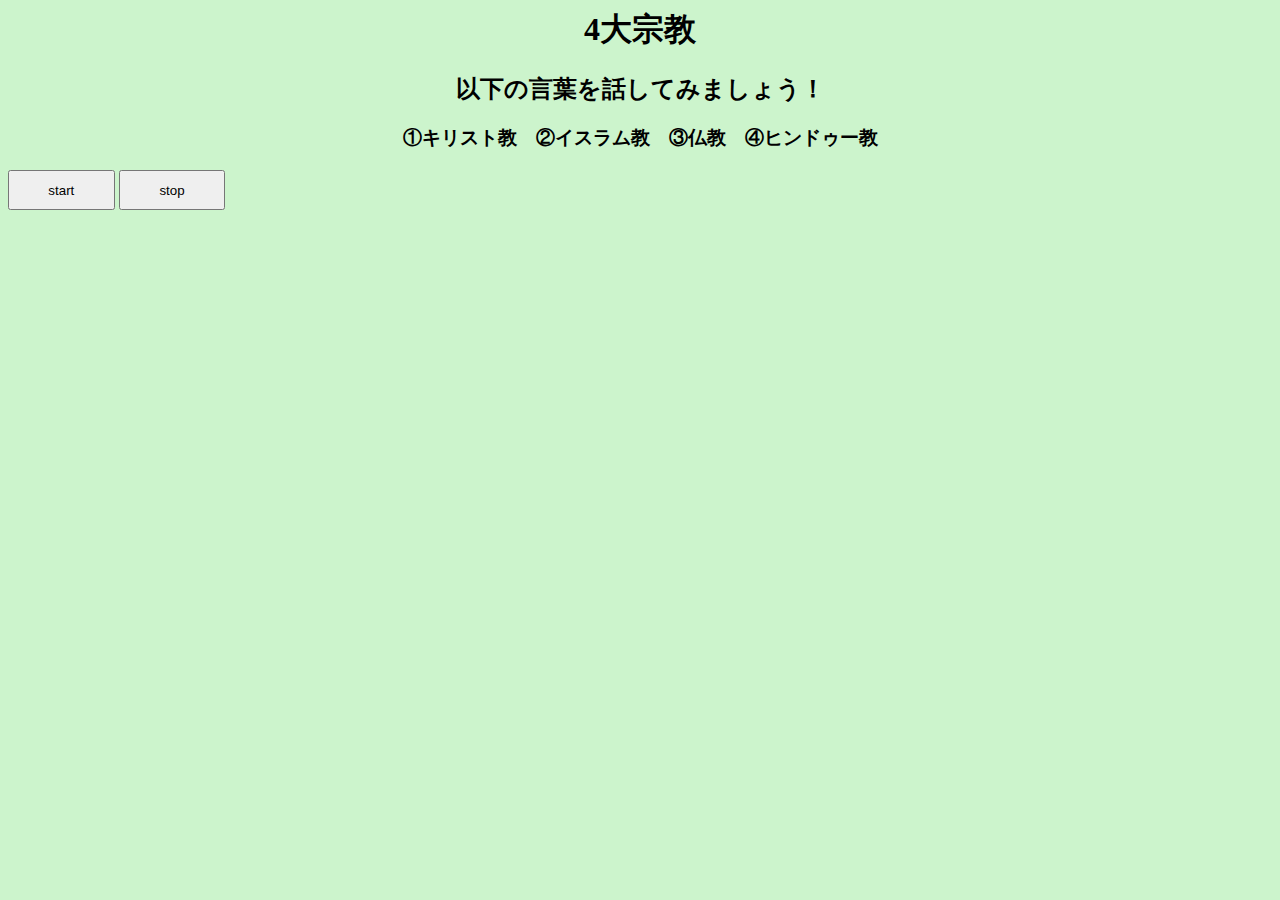
==== onsei_new.html @ 68b127dc "Add files via upload" ====
<html lang="ja">
<head>
<meta name="viewport" content="width=device-width, initial-scale=1">
<meta http-equiv="Content-Type" content="text/html; charset=utf-8">
<meta http-equiv="Content-Style-Type" content="text/css">
<meta http-equiv="Content-Script-Type" content="text/javascript">
<link rel="stylesheet" href="onsei_new.css">
<title>Spoken Dialog by Javascript</title>
</head>
<body>

<h1>4大宗教</h1>

<h2>以下の言葉を話してみましょう！</h2>
<h3>①キリスト教　②イスラム教　③仏教　④ヒンドゥー教</h3>

<p>
<button id="startButton">start</button>
<button id="stopButton">stop</button>
</p>

<p>
<div id="resultOutput"></div>
</p>

<script>
// 応答の定義（ハッシュ）    
var response = {
    "キリスト教": ["キリスト教についてのウィキペディアのページを表示します", "https://ja.wikipedia.org/wiki/%E3%82%AD%E3%83%AA%E3%82%B9%E3%83%88%E6%95%99"],
    "イスラム教": ["イスラム教についてのウィキペディアのページを表示します", "https://ja.wikipedia.org/wiki/%E3%82%A4%E3%82%B9%E3%83%A9%E3%83%A0%E6%95%99"],
    "仏教": ["仏教についてのウィキペディアのページを表示します", "https://ja.wikipedia.org/wiki/%E4%BB%8F%E6%95%99"],
    "ヒンドゥー教": ["ヒンドゥー教についてのウィキペディアのページを表示します", "https://ja.wikipedia.org/wiki/%E3%83%92%E3%83%B3%E3%83%89%E3%82%A5%E3%83%BC%E6%95%99"],
};

const startButton = document.querySelector('#startButton'); // 開始ボタン
const stopButton = document.querySelector('#stopButton'); // 停止ボタン
const resultOutput = document.querySelector('#resultOutput'); // 結果出力エリア

if (!'SpeechSynthesisUtterance' in window) {
    alert("あなたのブラウザはSpeech Synthesis APIに未対応です。");
}
const tts = new SpeechSynthesisUtterance(); // TTSインスタンスを生成
//tts.text = textForm.value; // テキストを設定
tts.lang = "ja-JP"; // 言語(日本語)、英語の場合はen-US
tts.rate = 1.0; // 速度
tts.pitch = 1.0; // 声の高さ
tts.volume = 1.0; // 音量

SpeechRecognition = webkitSpeechRecognition || SpeechRecognition;
if (!'SpeechRecognition' in window) {
    alert("あなたのブラウザはSpeech Recognition APIに未対応です。");
}

const asr = new SpeechRecognition(); // ASRインスタンスを生成
asr.lang = "ja-JP"; // 言語（日本語）
asr.interimResults = true; // 途中結果出力をオン
asr.continuous = true; // 継続入力をオン

let output = ''; // 出力

// 認識結果が出力されたときのイベントハンドラ
asr.onresult = function(event){
    let transcript = event.results[event.resultIndex][0].transcript; // 結果文字列

    let output_not_final = '';
    if (event.results[event.resultIndex].isFinal) { // 結果が確定（Final）のとき
	    asr.abort(); // 音声認識を停止
	    let ret = response[transcript];

        let answer;
        let webpage;
        
        if(typeof ret == 'undefined'){
	        answer = "ごめんなさい。わかりません。";
    	}else{
            answer = ret[0];
            webpage = ret[1];
        }

        output += transcript + ' => ' + answer + '<br>';

	    tts.text = answer;
	    // 再生が終了（end）ときのイベントハンドラ（終了したときに実行される）
	    tts.onend = function(event){
            if(typeof webpage != 'undefined'){
                location.href = webpage; // ページを移動
            }   
            asr.start(); // 音声認識を再開 
	    }

	    speechSynthesis.speak(tts); // 再生
    } else { // 結果がまだ未確定のとき
        output_not_final = '<span style="color:#ddd;">' + transcript + '</span>';
    }
    resultOutput.innerHTML = output + output_not_final;
}

// 開始ボタンのイベントハンドラ
startButton.addEventListener('click', function() {
    asr.start();
})

// 停止ボタンのイベントハンドラ
stopButton.addEventListener('click', function() {
    asr.abort();
    asr.stop();
})
</script>

</body>
</html>
---- onsei_new.css ----
body {
	background-image: url("001.png");
	background-repeat: no-repeat;
	background-position: center right;
	background-color: rgba(0, 200, 0, 0.2);
}

button {
  width: 8em;
  height:3em;
}

h1{
	text-align:center;
}

h2{
	text-align:center;
}

h3{
	text-align:center;
}
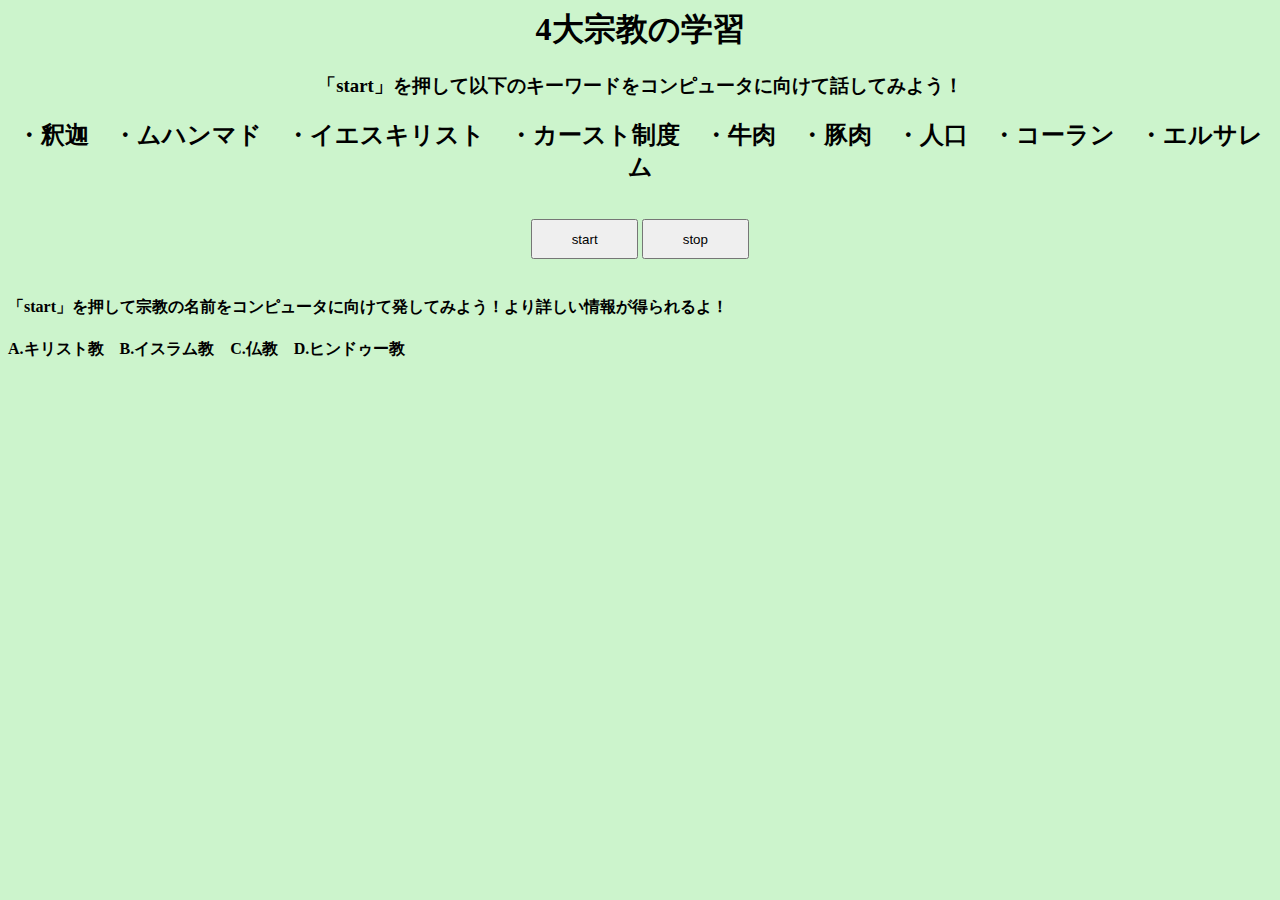
==== commit a2eed99b: "Update onsei_new.html" ====
--- a/onsei_new.html
+++ b/onsei_new.html
@@ -9,15 +9,28 @@
 </head>
 <body>
 
-<h1>4大宗教</h1>
+<h1>4大宗教の学習</h1>
 
-<h2>以下の言葉を話してみましょう！</h2>
-<h3>①キリスト教　②イスラム教　③仏教　④ヒンドゥー教</h3>
+<h3>「start」を押して以下のキーワードをコンピュータに向けて話してみよう！</h3>
+<h2>・釈迦　・ムハンマド　・イエスキリスト　・カースト制度　・牛肉　・豚肉　・人口　・コーラン　・エルサレム</h2>
 
+<div class="wrap">
 <p>
 <button id="startButton">start</button>
 <button id="stopButton">stop</button>
 </p>
+</div class="wrap">
+
+<style>
+.wrap{
+	display: flex;
+	flex-direction: column;
+	align-items: center;
+}
+.botan{
+	margin: 5px 0;
+}
+</style>
 
 <p>
 <div id="resultOutput"></div>
@@ -30,6 +43,15 @@
     "イスラム教": ["イスラム教についてのウィキペディアのページを表示します", "https://ja.wikipedia.org/wiki/%E3%82%A4%E3%82%B9%E3%83%A9%E3%83%A0%E6%95%99"],
     "仏教": ["仏教についてのウィキペディアのページを表示します", "https://ja.wikipedia.org/wiki/%E4%BB%8F%E6%95%99"],
     "ヒンドゥー教": ["ヒンドゥー教についてのウィキペディアのページを表示します", "https://ja.wikipedia.org/wiki/%E3%83%92%E3%83%B3%E3%83%89%E3%82%A5%E3%83%BC%E6%95%99"],
+		"釈迦":["仏教を作った人物。紀元前5世紀ごろインドに生まれた。釈迦とはネパールの部族の名前"],
+		"ムハンマド":["イスラム教を作った人物です。6世紀アラビア半島に生まれました"],
+		"カースト制度":["カースト制度はヒンドゥー教の厳しい身分制度です"],
+		"イエスキリスト":["キリスト教を作った人物です。「キリスト」とは「救い主」という意味があります"],
+		"牛肉":["ヒンドゥー教では牛は神聖な動物とされているため牛肉を食べることが禁止されています"],
+		"豚肉":["イスラム教では豚は不浄な動物とされているため豚肉を食べることが禁止されています"],
+		"人口":["信者の数はキリスト教２４億人、イスラム教１７億人、ヒンドゥー教１０億人、仏教５億人"],
+		"コーラン":["イスラム教の聖典をコーランと呼びます"],
+		"エルサレム":["イエスがはりつけにされた場所がエルサレムです。キリスト教の聖地となっています"],
 };
 
 const startButton = document.querySelector('#startButton'); // 開始ボタン
@@ -64,31 +86,31 @@
 
     let output_not_final = '';
     if (event.results[event.resultIndex].isFinal) { // 結果が確定（Final）のとき
-	    asr.abort(); // 音声認識を停止
-	    let ret = response[transcript];
+     asr.abort(); // 音声認識を停止
+     let ret = response[transcript];
 
         let answer;
         let webpage;
         
         if(typeof ret == 'undefined'){
-	        answer = "ごめんなさい。わかりません。";
-    	}else{
+         answer = "ごめんなさい。わかりません。";
+     }else{
             answer = ret[0];
             webpage = ret[1];
         }
 
         output += transcript + ' => ' + answer + '<br>';
 
-	    tts.text = answer;
-	    // 再生が終了（end）ときのイベントハンドラ（終了したときに実行される）
-	    tts.onend = function(event){
+     tts.text = answer;
+     // 再生が終了（end）ときのイベントハンドラ（終了したときに実行される）
+     tts.onend = function(event){
             if(typeof webpage != 'undefined'){
-                location.href = webpage; // ページを移動
+                window.open(webpage, "_blank"); // 新しいウィンドウでページを開く
             }   
             asr.start(); // 音声認識を再開 
-	    }
+     }
 
-	    speechSynthesis.speak(tts); // 再生
+     speechSynthesis.speak(tts); // 再生
     } else { // 結果がまだ未確定のとき
         output_not_final = '<span style="color:#ddd;">' + transcript + '</span>';
     }
@@ -105,7 +127,10 @@
     asr.abort();
     asr.stop();
 })
+
 </script>
+<h4>「start」を押して宗教の名前をコンピュータに向けて発してみよう！より詳しい情報が得られるよ！</h4>
+<h4>A.キリスト教　B.イスラム教　C.仏教　D.ヒンドゥー教</h4>
 
 </body>
 </html>
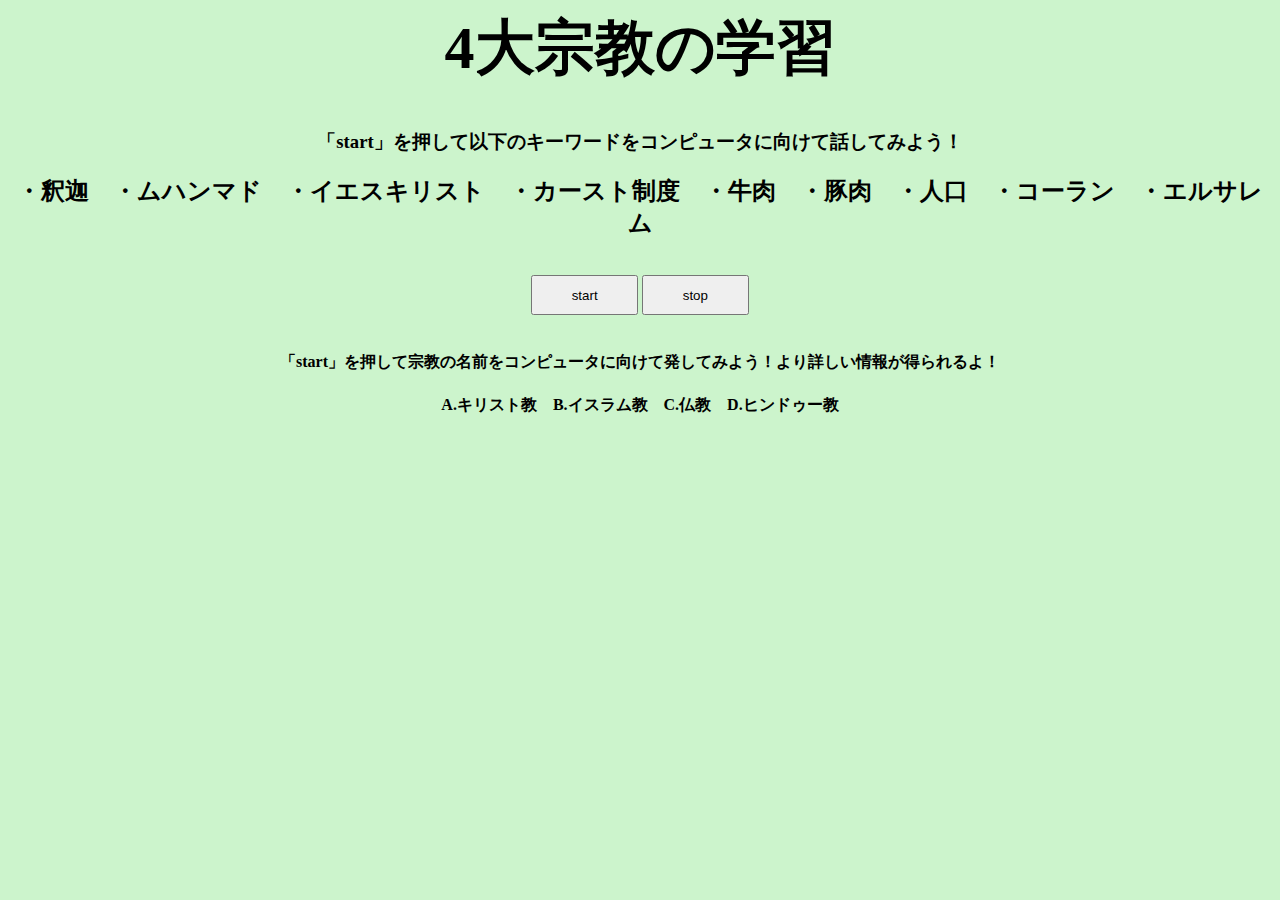
==== commit 7a37e8f5: "Update onsei_new.html" ====
--- a/onsei_new.html
+++ b/onsei_new.html
@@ -93,7 +93,7 @@
         let webpage;
         
         if(typeof ret == 'undefined'){
-         answer = "ごめんなさい。わかりません。";
+         answer = "一緒に勉強頑張りましょう！";
      }else{
             answer = ret[0];
             webpage = ret[1];
--- a/onsei_new.css
+++ b/onsei_new.css
@@ -12,6 +12,7 @@
 
 h1{
 	text-align:center;
+	font-size: 60;
 }
 
 h2{
@@ -21,3 +22,8 @@
 h3{
 	text-align:center;
 }
+
+h4{
+	text-align:center;
+}
+
